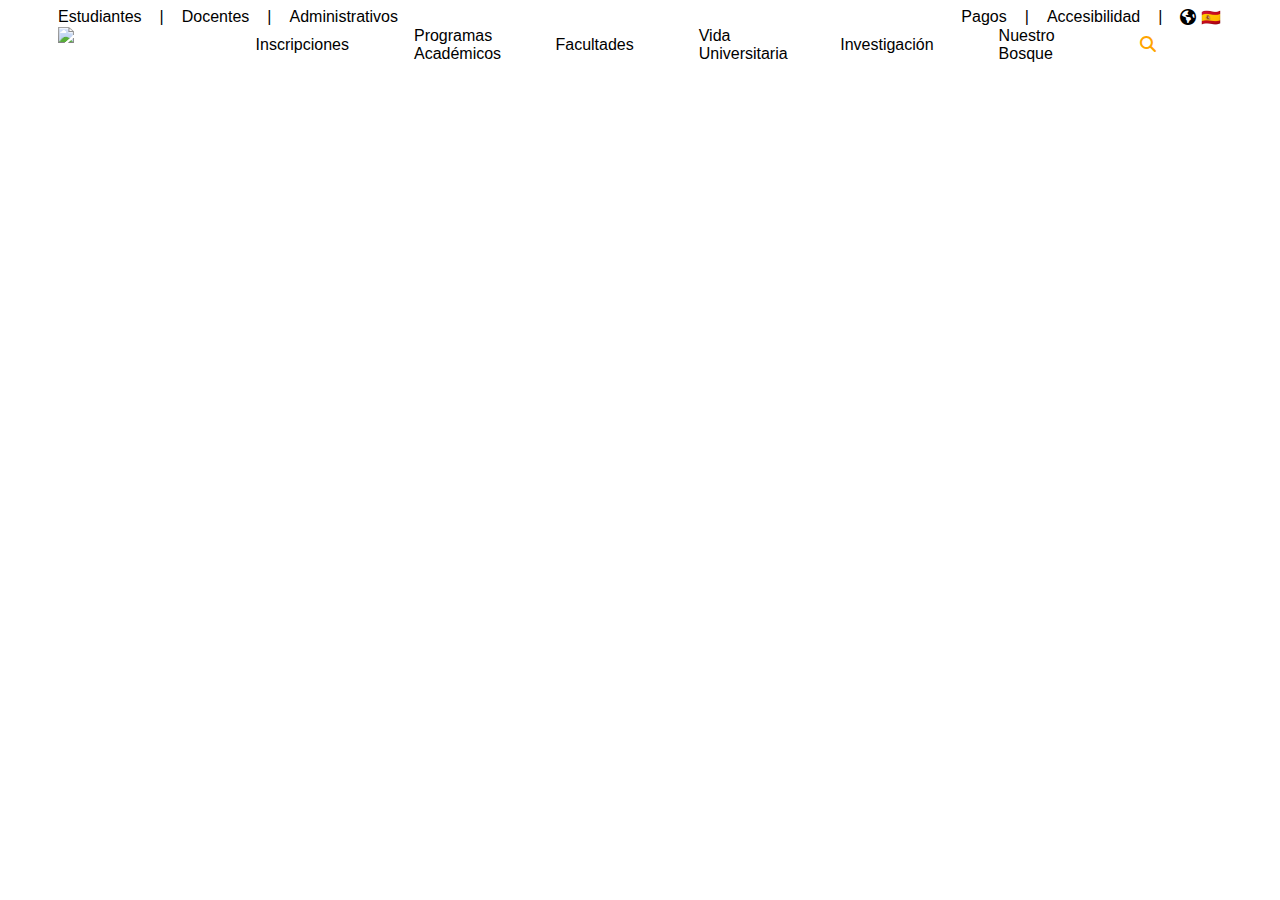
==== Index.html @ 6cd8ba31 "1" ====
<!DOCTYPE html>
<html lang="en">
<head>
    <meta charset="UTF-8">
    <meta name="viewport" content="width=device-width, initial-scale=1.0">
    <title>UNIVERSIDAD EL BOSQUE</title>
    <link rel="stylesheet" href="Estilos.css">
    <link rel="stylesheet" href="https://cdnjs.cloudflare.com/ajax/libs/font-awesome/6.5.0/css/all.min.css">
</head>
<style>
    *{
        font-family: Helvetica, sans-serif;
    }
</style>
<body>
    <div style="display: flex; width: 92%; padding: 0 50px 0 50px; justify-content: space-between;">
        <div style="display: flex; gap: 18px;">
            <div>Estudiantes</div> |
            <div>Docentes</div> |
            <div>Administrativos</div> 
        </div>
        <div style="display: flex; gap: 18px;">   
            <div>Pagos</div> |
            <div>Accesibilidad</div> |
            <div> <i class="fa-solid fa-earth-americas icono" onclick="toggleMenu()"></i> 🇪🇸
                <div class="menu-idioma" id="menuIdioma">
                    <a href="#">English</a>
                    <a href="#">Français</a>
                  </div>
            </div>
        </div>
    </div>
    <div style=" display: flex; padding: 0 50px 0 50px;">
        <div style="width: 18%;">
            <img src="https://artemisa.unbosque.edu.co/serviciosacademicos/consulta/educacioncontinuada/certificadodiploma/assets/imgs/logoUniversidadElBosque.png" width="100%">
        </div>
        <div style="display: flex; padding: 0 10px 0 12px; gap: 65px; align-items: center;">
            <div>Inscripciones</div>
            <div class="nav">Programas Académicos</div>
            <div>Facultades</div>
            <div class="nav">Vida Universitaria</div>
            <div>Investigación</div>
            <div class="nav">Nuestro Bosque</div>
            <div class="icon-search"><i class="fa-solid fa-magnifying-glass"></i></div>
        </div>
    </div>
    <script>
        function toggleMenu() {
          var menu = document.getElementById("menuIdioma");
          menu.style.display = menu.style.display === "block" ? "none" : "block";
        }
    
        document.addEventListener("click", function(event) {
          const icono = document.querySelector(".icono");
          const menu = document.getElementById("menuIdioma");
          if (!icono.contains(event.target) && !menu.contains(event.target)) {
            menu.style.display = "none";
          }
        });
      </script>
</body>
</html>
---- Estilos.css ----
.menu-idioma {
    display: none;
    position: absolute;
    background-color: white;
    border: 1px solid #ddd;
    box-shadow: 0px 8px 16px rgba(0,0,0,0.2);
    padding: 10px;
    z-index: 1;
    border-radius: 8px;
}

.menu-idioma a {
    display: block;
    padding: 5px 10px;
    text-decoration: none;
    color: black;
}

.menu-idioma a:hover {
    background-color: #f1f1f1;
}
.nav{
    flex-wrap: wrap;
    width: 8%;
}
.icon-search{
    color: orange;
}
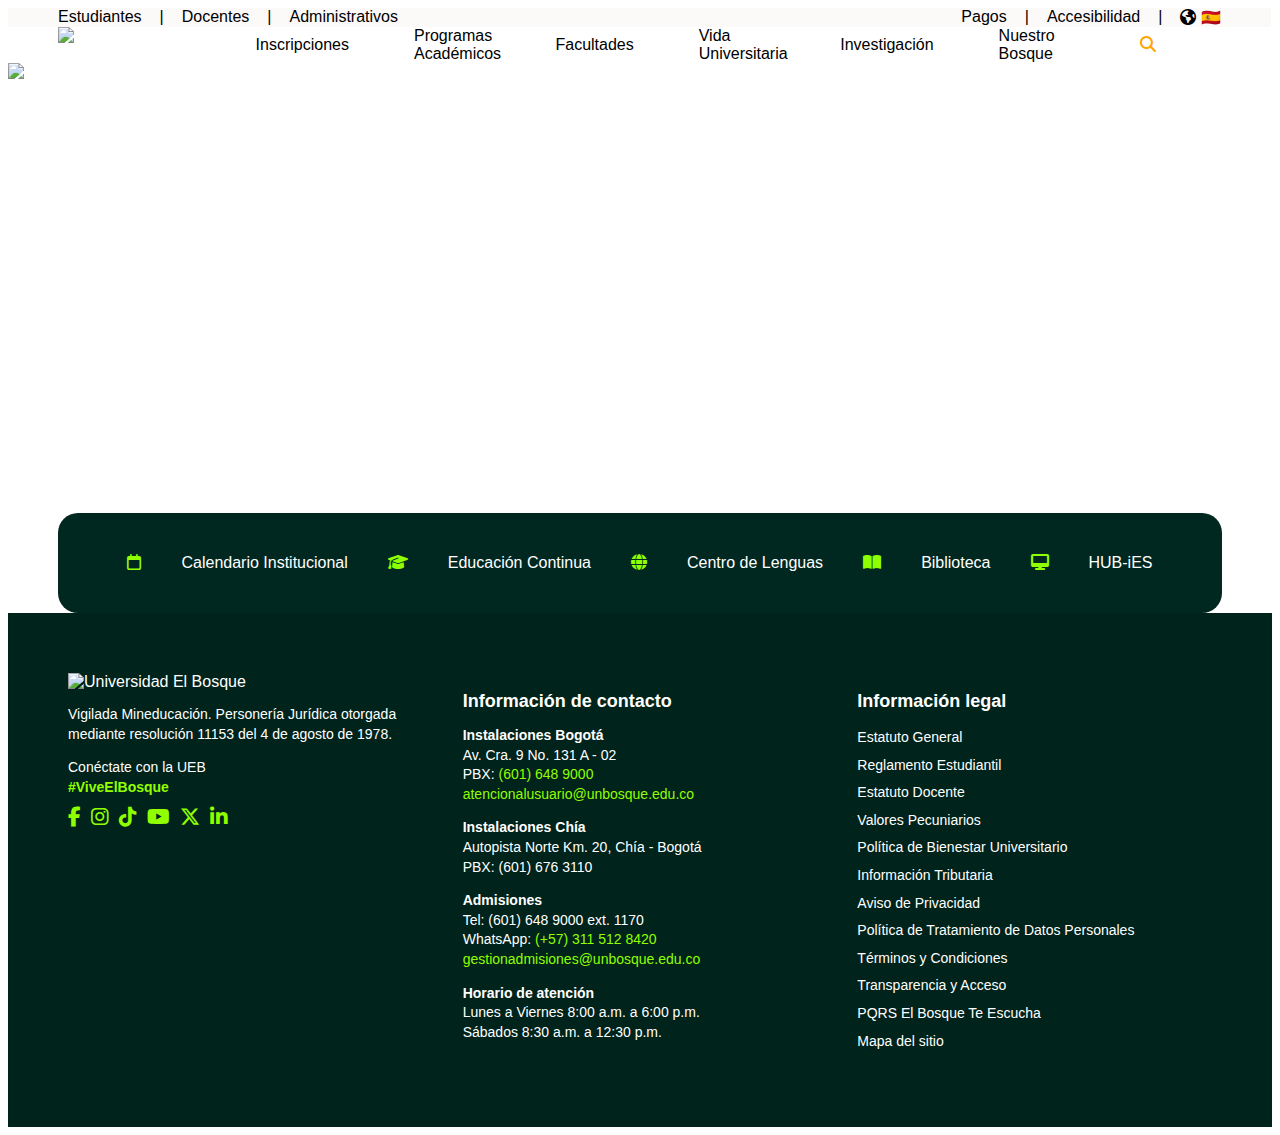
==== commit bc19b7b6: "2" ====
--- a/Index.html
+++ b/Index.html
@@ -13,13 +13,13 @@
     }
 </style>
 <body>
-    <div style="display: flex; width: 92%; padding: 0 50px 0 50px; justify-content: space-between;">
+    <div class="flex" style="width: 92%; padding: 0 50px 0 50px; justify-content: space-between; background-color: rgb(252, 249, 249);">
         <div style="display: flex; gap: 18px;">
             <div>Estudiantes</div> |
             <div>Docentes</div> |
             <div>Administrativos</div> 
         </div>
-        <div style="display: flex; gap: 18px;">   
+        <div class="flex" style="gap: 18px;">   
             <div>Pagos</div> |
             <div>Accesibilidad</div> |
             <div> <i class="fa-solid fa-earth-americas icono" onclick="toggleMenu()"></i> 🇪🇸
@@ -30,11 +30,11 @@
             </div>
         </div>
     </div>
-    <div style=" display: flex; padding: 0 50px 0 50px;">
+    <div class="flex" style="padding: 0 50px 0 50px;">
         <div style="width: 18%;">
             <img src="https://artemisa.unbosque.edu.co/serviciosacademicos/consulta/educacioncontinuada/certificadodiploma/assets/imgs/logoUniversidadElBosque.png" width="100%">
         </div>
-        <div style="display: flex; padding: 0 10px 0 12px; gap: 65px; align-items: center;">
+        <div class="flex" style="padding: 0 10px 0 12px; gap: 65px; align-items: center;">
             <div>Inscripciones</div>
             <div class="nav">Programas Académicos</div>
             <div>Facultades</div>
@@ -44,6 +44,25 @@
             <div class="icon-search"><i class="fa-solid fa-magnifying-glass"></i></div>
         </div>
     </div>
+    <div class="flex" style="height: 400px;">
+        <img src="https://www.unbosque.edu.co/sites/default/files/2025-03/Banner-home%20normal%201140x450.png" width="100%">
+    </div>
+    <div style="padding: 50px 50px 0 50px;">
+        <div class="flex" style="border-radius: 20px; background-color: rgb(1, 40, 32); gap: 40px; height: 100px; justify-content: center; align-items: center;
+        color: white;">
+            <div><i style="color: rgb(144, 255, 0);" class="fa-regular fa-calendar"></i></div>
+            <div>Calendario Institucional</div>
+            <div><i style="color: rgb(144, 255, 0);" class="fa-solid fa-graduation-cap"></i></div>
+            <div>Educación Continua</div>
+            <div><i style="color: rgb(144, 255, 0);" class="fa-solid fa-globe"></i></div>
+            <div>Centro de Lenguas</div>
+            <div><i style="color: rgb(144, 255, 0);" class="fa-solid fa-book-open"></i></div>
+            <div>Biblioteca</div>
+            <div><i style="color: rgb(144, 255, 0);" class="fa-solid fa-desktop"></i></div>
+            <div>HUB-iES</div>
+        </div>
+    </div>
+    
     <script>
         function toggleMenu() {
           var menu = document.getElementById("menuIdioma");
@@ -58,5 +77,60 @@
           }
         });
       </script>
+      <footer class="footer-ueb">
+        <div class="footer-col logo">
+          <img src="https://www.unbosque.edu.co/sites/default/files/2024-09/logo-footer.svg" alt="Universidad El Bosque" />
+          <p>Vigilada Mineducación. Personería Jurídica otorgada mediante resolución 11153 del 4 de agosto de 1978.</p>
+          <p>Conéctate con la UEB<br><span class="hashtag">#ViveElBosque</span></p>
+          <div class="social-icons">
+            <i class="fab fa-facebook-f"></i>
+            <i class="fab fa-instagram"></i>
+            <i class="fab fa-tiktok"></i>
+            <i class="fab fa-youtube"></i>
+            <i class="fab fa-x-twitter"></i>
+            <i class="fab fa-linkedin-in"></i>
+          </div>
+        </div>
+      
+        <div class="footer-col contacto">
+          <h3>Información de contacto</h3>
+          <p><strong>Instalaciones Bogotá</strong><br>
+          Av. Cra. 9 No. 131 A - 02<br>
+          PBX: <span class="verde">(601) 648 9000</span><br>
+          <span class="verde">atencionalusuario@unbosque.edu.co</span></p>
+      
+          <p><strong>Instalaciones Chía</strong><br>
+          Autopista Norte Km. 20, Chía - Bogotá<br>
+          PBX: (601) 676 3110</p>
+      
+          <p><strong>Admisiones</strong><br>
+          Tel: (601) 648 9000 ext. 1170<br>
+          WhatsApp: <span class="verde">(+57) 311 512 8420</span><br>
+          <span class="verde">gestionadmisiones@unbosque.edu.co</span></p>
+      
+          <p><strong>Horario de atención</strong><br>
+          Lunes a Viernes 8:00 a.m. a 6:00 p.m.<br>
+          Sábados 8:30 a.m. a 12:30 p.m.</p>
+        </div>
+      
+        <div class="footer-col legal">
+          <h3>Información legal</h3>
+          <ul>
+            <li>Estatuto General</li>
+            <li>Reglamento Estudiantil</li>
+            <li>Estatuto Docente</li>
+            <li>Valores Pecuniarios</li>
+            <li>Política de Bienestar Universitario</li>
+            <li>Información Tributaria</li>
+            <li>Aviso de Privacidad</li>
+            <li>Política de Tratamiento de Datos Personales</li>
+            <li>Términos y Condiciones</li>
+            <li>Transparencia y Acceso</li>
+            <li>PQRS El Bosque Te Escucha</li>
+            <li>Mapa del sitio</li>
+          </ul>
+        </div>
+      </footer>
+      
 </body>
 </html>
--- a/Estilos.css
+++ b/Estilos.css
@@ -25,4 +25,62 @@
 }
 .icon-search{
     color: orange;
-}+}
+
+.flex{
+    display: flex; 
+}
+
+.footer-ueb {
+    display: flex;
+    justify-content: space-between;
+    flex-wrap: wrap;
+    background-color: #00231b;
+    color: white;
+    padding: 40px;
+    font-family: Arial, sans-serif;
+}
+  
+.footer-col {
+    flex: 1;
+    min-width: 280px;
+    margin: 20px;
+}
+  
+.footer-col h3 {
+    font-size: 18px;
+    margin-bottom: 10px;
+}
+  
+.footer-col p,
+.footer-col li {
+    font-size: 14px;
+    margin-bottom: 8px;
+    line-height: 1.4;
+}
+  
+.footer-col ul {
+    list-style: none;
+    padding: 0;
+}
+  
+.footer-col .verde {
+    color: rgb(144, 255, 0);
+}
+  
+.footer-col .hashtag {
+    color: rgb(144, 255, 0);
+    font-weight: bold;
+}
+  
+.social-icons {
+    display: flex;
+    gap: 10px;
+    margin-top: 10px;
+}
+  
+.social-icons i {
+    font-size: 20px;
+    color: rgb(144, 255, 0);
+    cursor: pointer;
+}  
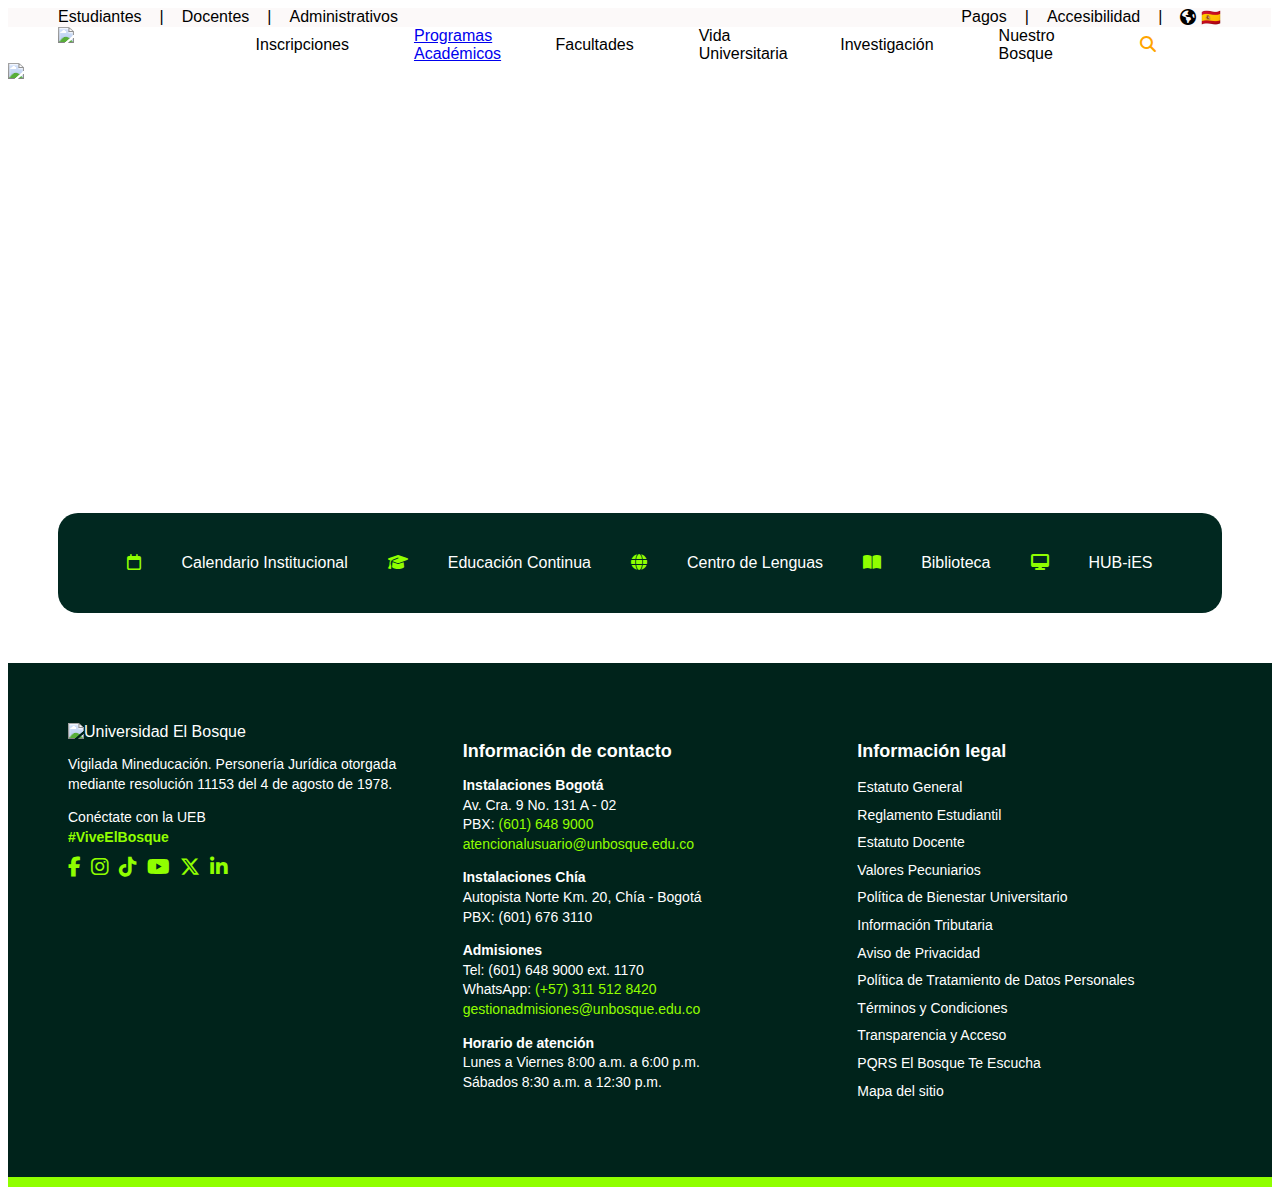
==== commit 12677ee8: "3" ====
--- a/Index.html
+++ b/Index.html
@@ -36,7 +36,7 @@
         </div>
         <div class="flex" style="padding: 0 10px 0 12px; gap: 65px; align-items: center;">
             <div>Inscripciones</div>
-            <div class="nav">Programas Académicos</div>
+            <a href="Inscripciones.html" class="nav">Programas Académicos</a>
             <div>Facultades</div>
             <div class="nav">Vida Universitaria</div>
             <div>Investigación</div>
@@ -47,7 +47,7 @@
     <div class="flex" style="height: 400px;">
         <img src="https://www.unbosque.edu.co/sites/default/files/2025-03/Banner-home%20normal%201140x450.png" width="100%">
     </div>
-    <div style="padding: 50px 50px 0 50px;">
+    <div style="padding: 50px 50px 50px 50px;">
         <div class="flex" style="border-radius: 20px; background-color: rgb(1, 40, 32); gap: 40px; height: 100px; justify-content: center; align-items: center;
         color: white;">
             <div><i style="color: rgb(144, 255, 0);" class="fa-regular fa-calendar"></i></div>
@@ -76,8 +76,8 @@
             menu.style.display = "none";
           }
         });
-      </script>
-      <footer class="footer-ueb">
+    </script>
+    <footer class="footer-ueb">
         <div class="footer-col logo">
           <img src="https://www.unbosque.edu.co/sites/default/files/2024-09/logo-footer.svg" alt="Universidad El Bosque" />
           <p>Vigilada Mineducación. Personería Jurídica otorgada mediante resolución 11153 del 4 de agosto de 1978.</p>
@@ -130,7 +130,7 @@
             <li>Mapa del sitio</li>
           </ul>
         </div>
-      </footer>
-      
+    </footer>
+    <div style="background-color: rgb(144, 255, 0); width: 100%; height: 10px;"></div>
 </body>
 </html>
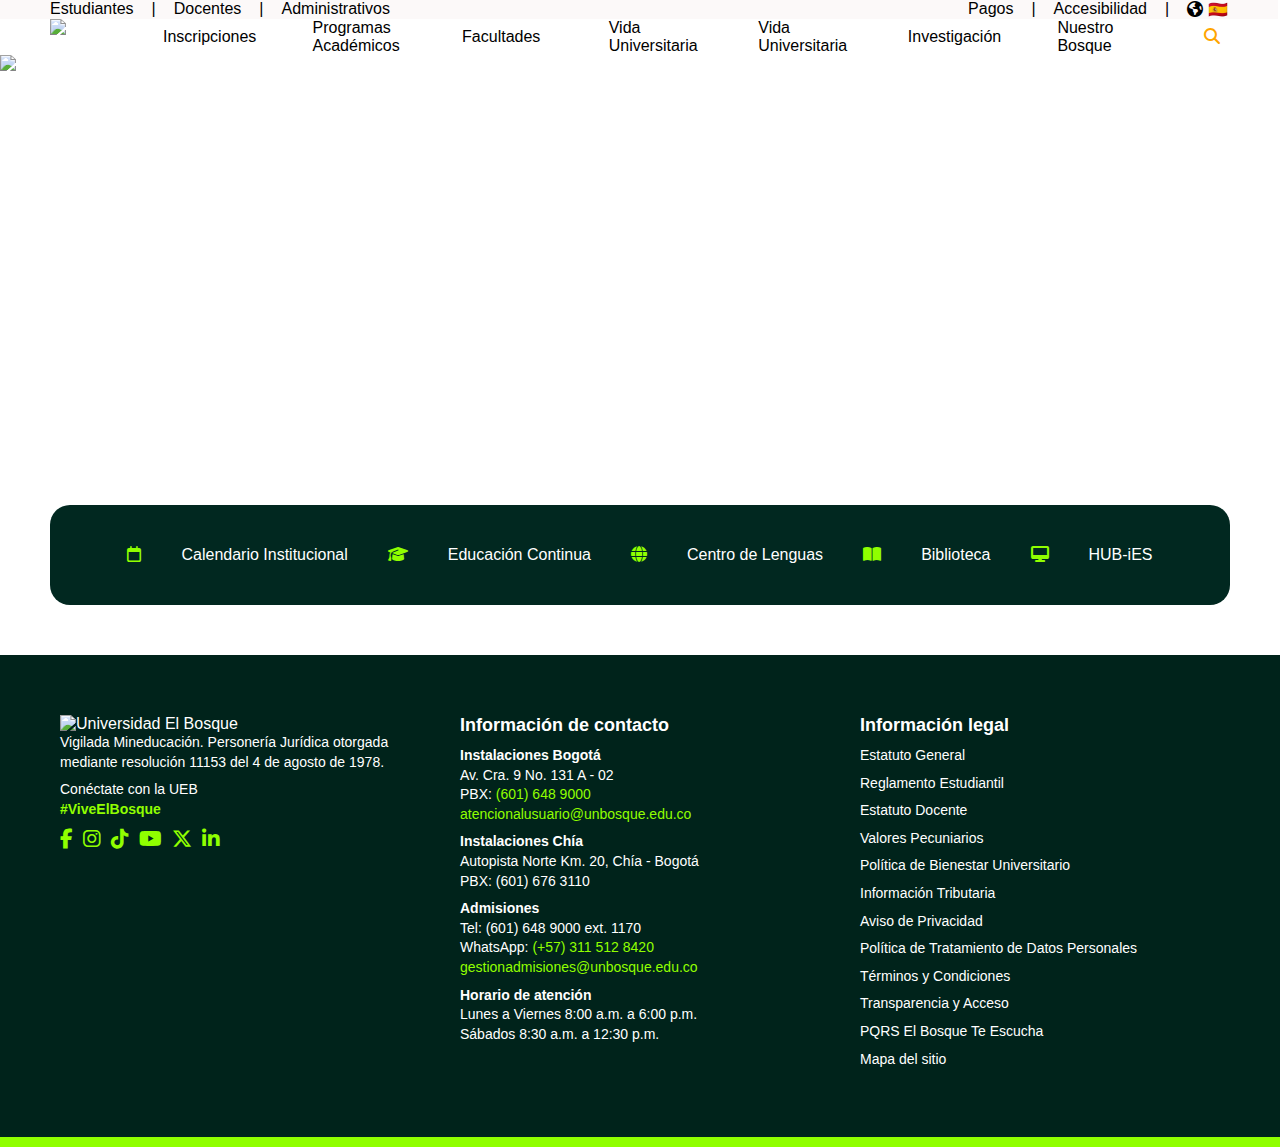
==== commit 44167627: "4" ====
--- a/Index.html
+++ b/Index.html
@@ -10,6 +10,7 @@
 <style>
     *{
         font-family: Helvetica, sans-serif;
+        margin: 0;
     }
 </style>
 <body>
@@ -35,12 +36,13 @@
             <img src="https://artemisa.unbosque.edu.co/serviciosacademicos/consulta/educacioncontinuada/certificadodiploma/assets/imgs/logoUniversidadElBosque.png" width="100%">
         </div>
         <div class="flex" style="padding: 0 10px 0 12px; gap: 65px; align-items: center;">
-            <div>Inscripciones</div>
-            <a href="Inscripciones.html" class="nav">Programas Académicos</a>
-            <div>Facultades</div>
-            <div class="nav">Vida Universitaria</div>
-            <div>Investigación</div>
-            <div class="nav">Nuestro Bosque</div>
+            <a href="Inscripciones.html" class="nav">Inscripciones</a>
+            <a href="" class="nav">Programas Académicos</a>
+            <a href="" class="nav">Facultades</a>
+            <a href="" class="nav">Vida Universitaria</a>
+            <a href="" class="nav">Vida Universitaria</a>
+            <a href="" class="nav">Investigación</a>
+            <a href="" class="nav">Nuestro Bosque</a>
             <div class="icon-search"><i class="fa-solid fa-magnifying-glass"></i></div>
         </div>
     </div>
--- a/Estilos.css
+++ b/Estilos.css
@@ -22,6 +22,8 @@
 .nav{
     flex-wrap: wrap;
     width: 8%;
+    text-decoration: none; 
+    color: black;
 }
 .icon-search{
     color: orange;
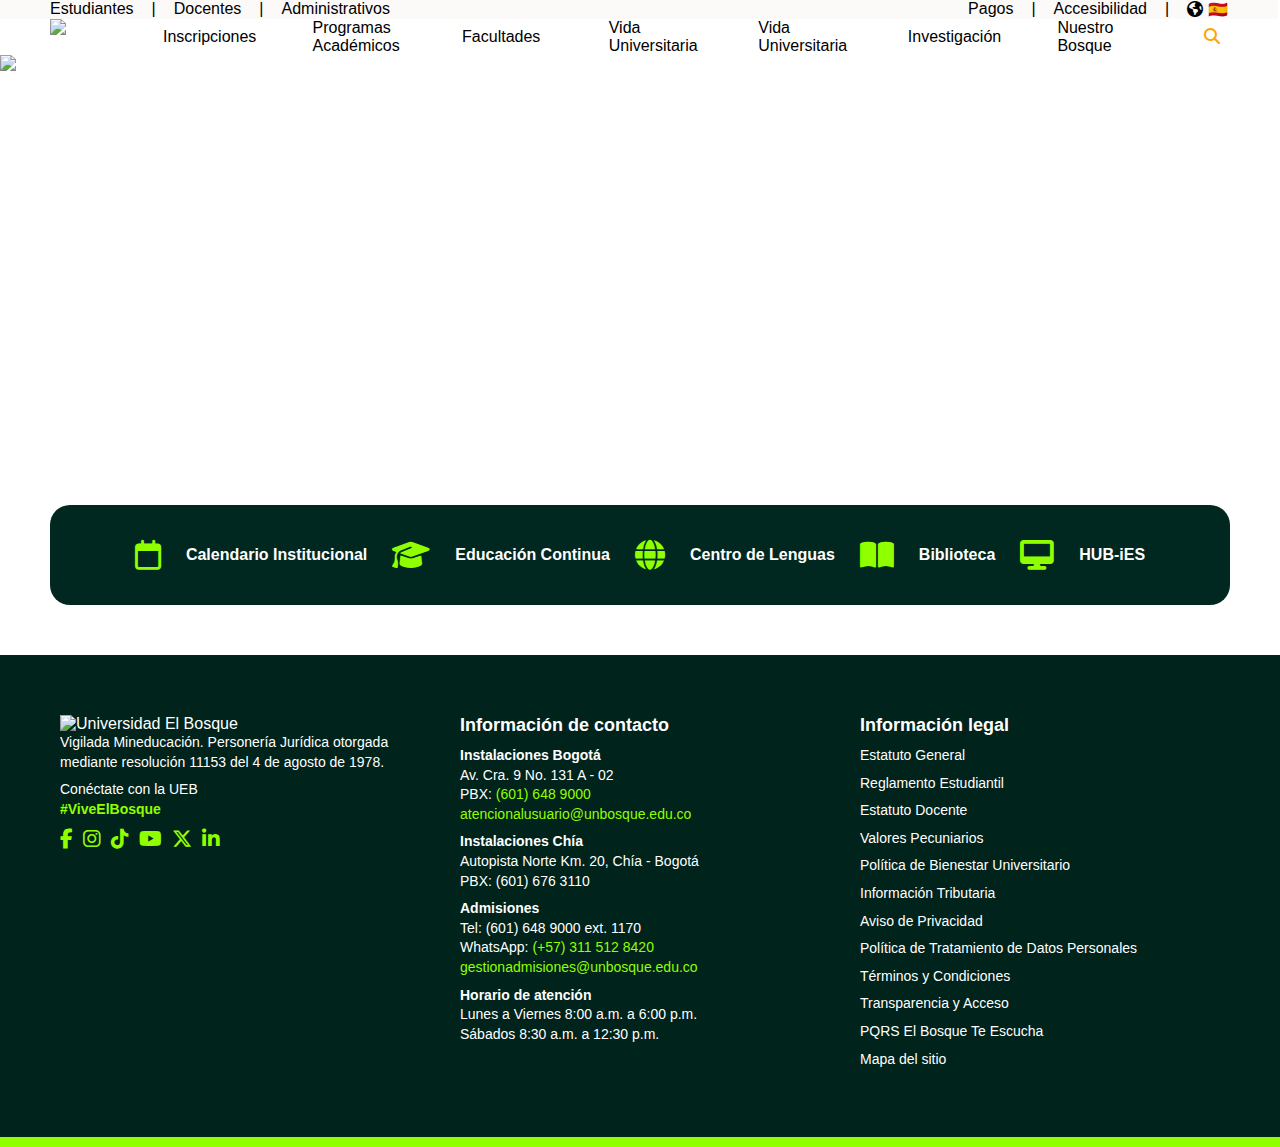
==== commit 3842d770: "5" ====
--- a/Index.html
+++ b/Index.html
@@ -50,18 +50,17 @@
         <img src="https://www.unbosque.edu.co/sites/default/files/2025-03/Banner-home%20normal%201140x450.png" width="100%">
     </div>
     <div style="padding: 50px 50px 50px 50px;">
-        <div class="flex" style="border-radius: 20px; background-color: rgb(1, 40, 32); gap: 40px; height: 100px; justify-content: center; align-items: center;
-        color: white;">
-            <div><i style="color: rgb(144, 255, 0);" class="fa-regular fa-calendar"></i></div>
-            <div>Calendario Institucional</div>
-            <div><i style="color: rgb(144, 255, 0);" class="fa-solid fa-graduation-cap"></i></div>
-            <div>Educación Continua</div>
-            <div><i style="color: rgb(144, 255, 0);" class="fa-solid fa-globe"></i></div>
-            <div>Centro de Lenguas</div>
-            <div><i style="color: rgb(144, 255, 0);" class="fa-solid fa-book-open"></i></div>
-            <div>Biblioteca</div>
-            <div><i style="color: rgb(144, 255, 0);" class="fa-solid fa-desktop"></i></div>
-            <div>HUB-iES</div>
+        <div class="calendar">
+            <div><i style="color: rgb(144, 255, 0); font-size: 30px;" class="fa-regular fa-calendar"></i></div>
+            <div style="font-size: 16px;">Calendario Institucional</div>
+            <div><i style="color: rgb(144, 255, 0); font-size: 30px;" class="fa-solid fa-graduation-cap"></i></div>
+            <div style="font-size: 16px;">Educación Continua</div>
+            <div><i style="color: rgb(144, 255, 0); font-size: 30px;" class="fa-solid fa-globe"></i></div>
+            <div style="font-size: 16px;">Centro de Lenguas</div>
+            <div><i style="color: rgb(144, 255, 0); font-size: 30px;" class="fa-solid fa-book-open"></i></div>
+            <div style="font-size: 16px;">Biblioteca</div>
+            <div><i style="color: rgb(144, 255, 0); font-size: 30px;" class="fa-solid fa-desktop"></i></div>
+            <div style="font-size: 16px;">HUB-iES</div>
         </div>
     </div>
     
--- a/Estilos.css
+++ b/Estilos.css
@@ -31,6 +31,18 @@
 
 .flex{
     display: flex; 
+}
+
+.calendar{
+    display: flex;
+    border-radius: 20px;
+    background-color: rgb(1, 40, 32);
+    gap: 25px;
+    height: 100px;
+    justify-content: center;
+    align-items: center;
+    color: white;
+    font-weight: bold;
 }
 
 .footer-ueb {
@@ -86,3 +98,42 @@
     color: rgb(144, 255, 0);
     cursor: pointer;
 }  
+
+.barra-lateral{
+    display: flex;
+    width: 100%;
+    height: 50px;
+    align-items: center;
+    padding: 0 0 0 10px;
+}
+
+.imag-post{
+    height: 100%;
+    width: 83%;
+    padding: 0 0 0 100px;
+}
+
+.inscribete{
+    display: flex;
+    justify-content: space-between;
+    align-items: center;
+    border-radius: 20px;
+    background-color: rgb(255, 102, 0);
+    width: 770px;
+    height: 120px;
+    justify-content: space-between;
+}
+
+.inscribete-letra{
+    color: white;
+    font-weight: bold;
+    padding: 20px 30px;
+    font-size: 32px;
+    padding: 0 0 0 50px;
+}
+
+.inscribete-icon{
+    color: white;
+    padding: 0 50px 0 0;
+    font-size: 35px;
+}
